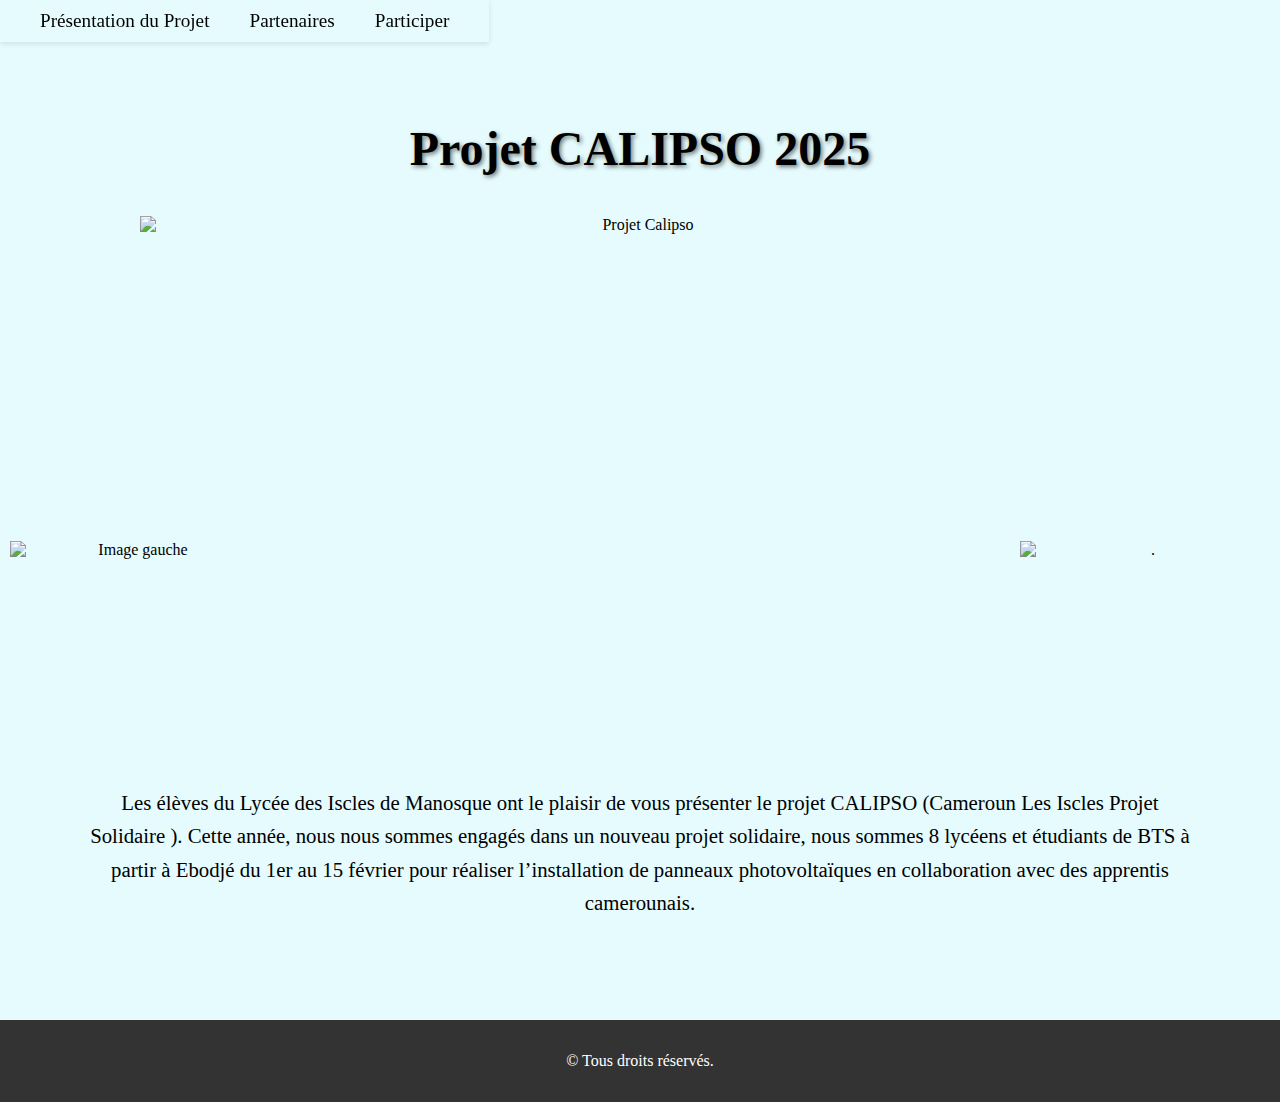
==== index.html @ a4272c03 "Update index.html" ====
<!DOCTYPE html>
<html lang="fr">
<head>
    <meta charset="UTF-8">
    <meta name="viewport" content="width=device-width, initial-scale=1.0">
    <title>Projet Cameroun</title>
    <!-- Lien vers le fichier CSS -->
    <link rel="stylesheet" href="style.css">
</head>
<body>

    <!-- Navigation du site -->
    <header>
        <nav>
            <ul>
                <li><a href="accueil.html">Présentation du Projet </a></li>
                <li><a href="about.html">Partenaires</a></li>
                <li><a href="contact.html">Participer</a></li>
            </ul>
        </nav>
    </header>

   <section id="accueil">
    <!-- Titre principal -->
    <h1>Projet CALIPSO 2025</h1>
    
    <!-- Image principale -->
    <img src="https://www.globe-reporters.org/IMG/jpg/07_clement.jpg" width="1000" height="550" alt="Projet Calipso" class="image-principale">
    
    <!-- Texte sous le titre -->
    <p class="texte-sous-titre">
        Les élèves du Lycée des Iscles de Manosque ont le plaisir de vous présenter le projet CALIPSO (Cameroun Les Iscles Projet Solidaire ). Cette année, nous nous sommes engagés dans un nouveau projet solidaire, nous sommes 8 lycéens et étudiants de BTS à partir à Ebodjé du 1er au 15 février pour réaliser l’installation de panneaux photovoltaïques en collaboration avec des apprentis camerounais.
    </p>
    
    <!-- Images à gauche et à droite du titre -->
    <img class="image-left" src="https://www.site.ac-aix-marseille.fr/clg-camus-tourdaigues/spip/sites/www.site/clg-camus-tourdaigues/spip/local/cache-gd2/cd/a99e94c6a093be8fc6630582cff243.png?1711368260" alt="Image gauche">
    <img class="image-right" src="hhttps://www.festivaldessolidarites.org/wp-content/uploads/2024/09/logoafricafrance0101250-1-253x300.jpg" alt=".">
</section>

    <footer>
        <p>&copy; Tous droits réservés.</p>
    </footer>

</body>
</html>


</body>
</html>
---- style.css ----
/* Fond du site */
html {
    height: 100%; /* Assure que le conteneur principal couvre toute la hauteur */
}

body {
    min-height: 100%; /* Permet de s'étendre si le contenu dépasse la hauteur */
    margin: 0; /* Supprime les marges par défaut */
    padding: 0; /* Supprime les espacements par défaut */
    background-color: #e5fbfd; /* Couleur de fond pour tout le site */
    padding-top: 60px; /* Espace pour que le contenu ne soit pas caché sous la navigation */
}

/* Navigation */
header nav {
    position: fixed;  /* Fixe la navigation en haut */
    top: 0;  /* Positionne la navigation en haut de la fenêtre */
    left: 0;  /* Positionne la navigation à droite de la page */
    width: auto;  /* Laisse la largeur s'ajuster automatiquement */
    z-index: 1000;  /* Met la navigation au-dessus des autres éléments */
    background-color: #e5fbfd;  /* Fond de la navigation pour qu'elle soit visible */
    box-shadow: 0 2px 5px rgba(0, 0, 0, 0.1);  /* Ombre sous la barre de navigation */
    padding: 10px 20px;  /* Espacement autour des éléments de la navigation */
}

/* Styles pour les éléments de la navigation */
header nav ul {
    display: flex;
    align-items: center;
    padding: 0;
    margin: 0;
    list-style: none;
    justify-content: flex-end;  /* Aligne les éléments de la navigation à droite */
}

header nav ul li {
    margin: 0 20px;  /* Espacement entre les éléments de la navigation */
}

header nav ul li a {
    color: black;  /* Couleur des liens */
    text-decoration: none;  /* Pas de soulignement par défaut */
    font-size: 1.2rem;  /* Taille du texte */
}

header nav ul li a:hover {
    text-decoration: underline;  /* Sous-ligne le lien au survol */
}

/* Pour ajouter un espacement au contenu sous la barre de navigation */
body {
    padding-top: 60px; /* Espace pour que le contenu ne soit pas caché sous la navigation */
}

/* Section avec image de fond et titre centré */
section {
    display: flex;
    flex-direction: column;
    justify-content: center; /* Centre le contenu verticalement */
    align-items: center; /* Centre le contenu horizontalement */
    height: 100vh; /* Prend toute la hauteur de la fenêtre */
    text-align: center; /* Centre le texte dans la section */
    
    background-color: #e5fbfd; /* Couleur de fond uniforme */
    color: black; /* Texte en noir */
}

/* Centrer uniquement le titre h1 */
section h1 {
    font-size: 3rem; /* Ajuste la taille du texte */
    margin: 0;
    z-index: 1; /* Assure que le texte s'affiche au-dessus de l'image */
    text-shadow: 2px 2px 4px rgba(0, 0, 0, 0.5); /* Améliore la lisibilité du texte reflets */
}

/* texte de acceuil.html */
.texte-gauche {
    text-align: center; /* Aligne le texte au centre */
    margin-top: 45px; /* Espace entre le titre et le texte */
    font-size: 1.6rem; /* Ajuste la taille du texte */
    line-height: 1.6; /* Améliore la lisibilité */
}

/* texte de contact.html */
.demande {
    text-align: left; /* Aligne le texte à gauche */
    margin-top: 45px; /* Espace entre le titre et le texte */
    margin-left: 0; /* Assure que le texte commence à gauche */
    font-size: 1.6rem; /* Ajuste la taille du texte */
    line-height: 1.6; /* Améliore la lisibilité */
}

#accueil h1 {
    margin-bottom: 20px; /* Ajustez cet espace entre le titre et l'image */
    text-align: center; /* Optionnel, pour centrer le titre */
}

#accueil img {
    display: block; /* Centrer l'image horizontalement */
    margin: 0 auto; /* Centrer l'image */
    margin-top: 20px; /* Espace au-dessus de l'image, si nécessaire */
}

/* Conteneur pour le titre avec images de chaque côté */
#accueil {
    position: relative; /* Permet de positionner les images relatives au conteneur */
    text-align: center; /* Centre le titre */
    margin: 20px 0;
}

/* Images à gauche et à droite du titre */
#accueil .image-left,
#accueil .image-right {
    position: absolute;
    top: 50%; /* Aligne verticalement au centre du titre */
    transform: translateY(-50%); /* Compense le décalage */
    width: 250px; /* Largeur des images */
    height: auto; /* Conserve les proportions */
}

#accueil .image-left {
    left: 10px; /* Place l'image à gauche */
}

#accueil .image-right {
    right: 10px; /* Place l'image à droite */
}

/* Texte sous le titre */
#accueil .texte-sous-titre {
    margin: 20px auto; /* Ajoute de l'espace autour du texte */
    font-size: 1.3rem; /* Taille du texte */
    line-height: 1.6; /* Espacement des lignes pour une meilleure lisibilité */
    max-width: 1100px; /* Limite la largeur du texte */
    text-align: center; /* Centre le texte horizontalement */
}

/* Styles spécifiques à la page partenaires */
body.page-partenaires section {
    display: flex;
    flex-direction: column; /* Aligne les éléments verticalement */
    justify-content: center; /* Centre le contenu verticalement */
    align-items: center; /* Centre le contenu horizontalement */
    text-align: center; /* Aligne le texte au centre */
    padding: 40px;
    background-color: #e5fbfd; /* Uniformise la couleur de fond */
    color: black;
}

body.page-partenaires section h1 {
    font-size: 3rem;
    margin: 0;
    z-index: 1;
    text-shadow: 2px 2px 4px rgba(0, 0, 0, 0.5);
}

/* Conteneur pour les partenaires */
body.page-partenaires .partenaires-container {
    display: flex;
    flex-direction: column; /* Aligne les éléments verticalement */
    gap: 45px; /* Espacement entre chaque partenaire */
    align-items: flex-start; /* Aligne les éléments à gauche du conteneur */
    margin-top: 20px; /* Ajoute un espacement au-dessus */
}

/* Chaque partenaire (image + texte) */
body.page-partenaires .partenaire {
    display: flex;
    align-items: center; /* Aligne les images et le texte verticalement */
}

/* Style des images */
body.page-partenaires .partenaire img {
    width: 160px; /* Ajustez la largeur selon vos besoins */
    height: auto; /* Conserve les proportions de l'image */
    margin-right: 30px; /* Espace entre l'image et le texte */
}

/* Texte à droite de chaque image */
body.page-partenaires .partenaire p {
    margin: 0; /* Supprime les marges par défaut */
    font-size: 1.6rem; /* Ajustez la taille du texte selon vos préférences */
    line-height: 1.5; /* Améliore la lisibilité */
}

/* Flèche pointant vers le bas */
.arrow-down {
    font-size: 5rem; /* Taille de la flèche */
    text-align: center; /* Centrer horizontalement */
    margin-top: 20px; /* Espace entre l'image et la flèche */
    color: black; /* Couleur de la flèche */
    cursor: pointer; /* Curseur en forme de main pour indiquer que c'est cliquable */
    animation: bounce 1s infinite; /* Animation de rebond */
}

/* Animation de rebond de la flèche */
@keyframes bounce {
    0%, 100% {
        transform: translateY(0);
    }
    50% {
        transform: translateY(10px); /* Fait "rebondir" la flèche */
    }
}

/* Images alignées horizontalement pour la page d'accueil */
.page-accueil .accueil-image-container {
    display: flex;
    justify-content: center; /* Centre les images horizontalement */
    gap: 20px; /* Espace entre les images */
    margin-bottom: 20px; /* Espace sous le groupe d'images */
}

.page-accueil .accueil-image-container img {
    width: 30%; /* Les images occupent 30% de la largeur du conteneur parent */
    max-width: 500px; /* Largeur maximale */
    height: 250px; /* Conserve les proportions des images */
    border-radius: 5px; /* Ajoute un léger arrondi aux coins */
    box-shadow: 0 4px 6px rgba(0, 0, 0, 0.1); /* Ajoute une ombre légère */
}

/* Blocs répétitifs */
.page-accueil .bloc-repe {
    margin-top: 60px; /* Espace entre les blocs */
    text-align: center;
}

.page-accueil .bloc-repe h2 {
    font-size: 2rem;
    color: #2DE308;
    margin-bottom: 15px;
}

.page-accueil .bloc-repe p {
    font-size: 1.6rem;
    line-height: 1.6;
    max-width: 1100px;
    margin: 0 auto; /* Centrer le paragraphe */
}


/* Footer (reste inchangé) */
footer {
    text-align: center;
    padding: 1rem;
    background-color: #333;
    color: white;
    margin-top: 40px;
}
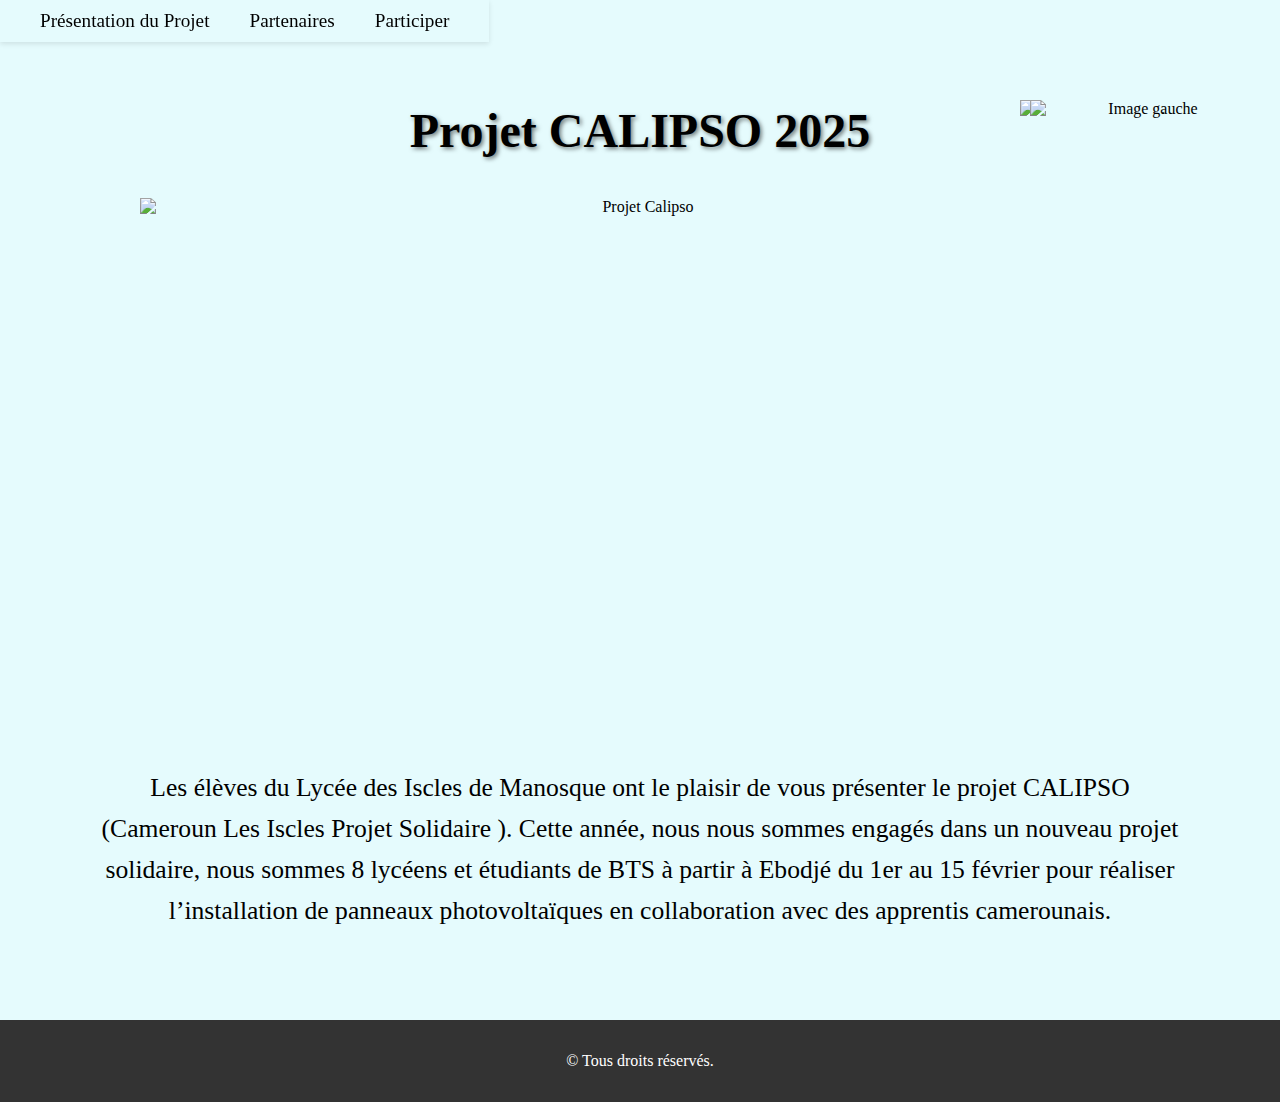
==== commit 4b336571: "Update index.html" ====
--- a/index.html
+++ b/index.html
@@ -33,8 +33,8 @@
     </p>
     
     <!-- Images à gauche et à droite du titre -->
-    <img class="image-left" src="https://www.site.ac-aix-marseille.fr/clg-camus-tourdaigues/spip/sites/www.site/clg-camus-tourdaigues/spip/local/cache-gd2/cd/a99e94c6a093be8fc6630582cff243.png?1711368260" alt="Image gauche">
-    <img class="image-right" src="hhttps://www.festivaldessolidarites.org/wp-content/uploads/2024/09/logoafricafrance0101250-1-253x300.jpg" alt=".">
+    <img class="image-left" src="hhttps://www.site.ac-aix-marseille.fr/clg-camus-tourdaigues/spip/sites/www.site/clg-camus-tourdaigues/spip/local/cache-gd2/cd/a99e94c6a093be8fc6630582cff243.png?1711368260" alt="Image gauche">
+    <img class="image-right" src="https://raw.githubusercontent.com/tms991/Projet-Cameroun/main/calipso-2.png" alt=".">
 </section>
 
     <footer>
--- a/style.css
+++ b/style.css
@@ -70,7 +70,7 @@
     font-size: 3rem; /* Ajuste la taille du texte */
     margin: 0;
     z-index: 1; /* Assure que le texte s'affiche au-dessus de l'image */
-    text-shadow: 2px 2px 4px rgba(0, 0, 0, 0.5); /* Améliore la lisibilité du texte reflets */
+    text-shadow: 2px 2px 4px rgba(0, 0, 0, 0.5); /* Améliore la lisibilité du texte */
 }
 
 /* texte de acceuil.html */
@@ -90,17 +90,20 @@
     line-height: 1.6; /* Améliore la lisibilité */
 }
 
+/* Titre de la page accueil */
 #accueil h1 {
-    margin-bottom: 20px; /* Ajustez cet espace entre le titre et l'image */
+    margin-bottom: 20px; /* Ajuste l'espace entre le titre et l'image */
     text-align: center; /* Optionnel, pour centrer le titre */
 }
 
+/* Image principale */
 #accueil img {
     display: block; /* Centrer l'image horizontalement */
     margin: 0 auto; /* Centrer l'image */
-    margin-top: 20px; /* Espace au-dessus de l'image, si nécessaire */
-}
-
+    margin-top: 20px; /* Espace au-dessus de l'image */
+}
+
+/* Conteneur pour le titre avec images de chaque côté */
 /* Conteneur pour le titre avec images de chaque côté */
 #accueil {
     position: relative; /* Permet de positionner les images relatives au conteneur */
@@ -108,28 +111,28 @@
     margin: 20px 0;
 }
 
-/* Images à gauche et à droite du titre */
+/* Images à gauche et à droite du titre (positionnées en haut à droite de la page) */
 #accueil .image-left,
 #accueil .image-right {
     position: absolute;
-    top: 50%; /* Aligne verticalement au centre du titre */
-    transform: translateY(-50%); /* Compense le décalage */
+    top: 0; /* Aligne les images tout en haut de la page */
     width: 250px; /* Largeur des images */
     height: auto; /* Conserve les proportions */
 }
 
 #accueil .image-left {
-    left: 10px; /* Place l'image à gauche */
+    right: 10px; /* Place l'image à gauche de l'autre image, tout en haut */
 }
 
 #accueil .image-right {
-    right: 10px; /* Place l'image à droite */
-}
+    right: 0; /* Place l'image à droite */
+}
+
 
 /* Texte sous le titre */
 #accueil .texte-sous-titre {
-    margin: 20px auto; /* Ajoute de l'espace autour du texte */
-    font-size: 1.3rem; /* Taille du texte */
+    margin-top: 20px; /* Espace entre l'image principale et le texte */
+    font-size: 1.6rem; /* Taille du texte */
     line-height: 1.6; /* Espacement des lignes pour une meilleure lisibilité */
     max-width: 1100px; /* Limite la largeur du texte */
     text-align: center; /* Centre le texte horizontalement */
@@ -221,7 +224,7 @@
 
 /* Blocs répétitifs */
 .page-accueil .bloc-repe {
-    margin-top: 60px; /* Espace entre les blocs */
+    margin-top: 80px; /* Espace entre les blocs */
     text-align: center;
 }
 
@@ -238,8 +241,7 @@
     margin: 0 auto; /* Centrer le paragraphe */
 }
 
-
-/* Footer (reste inchangé) */
+/* Footer */
 footer {
     text-align: center;
     padding: 1rem;
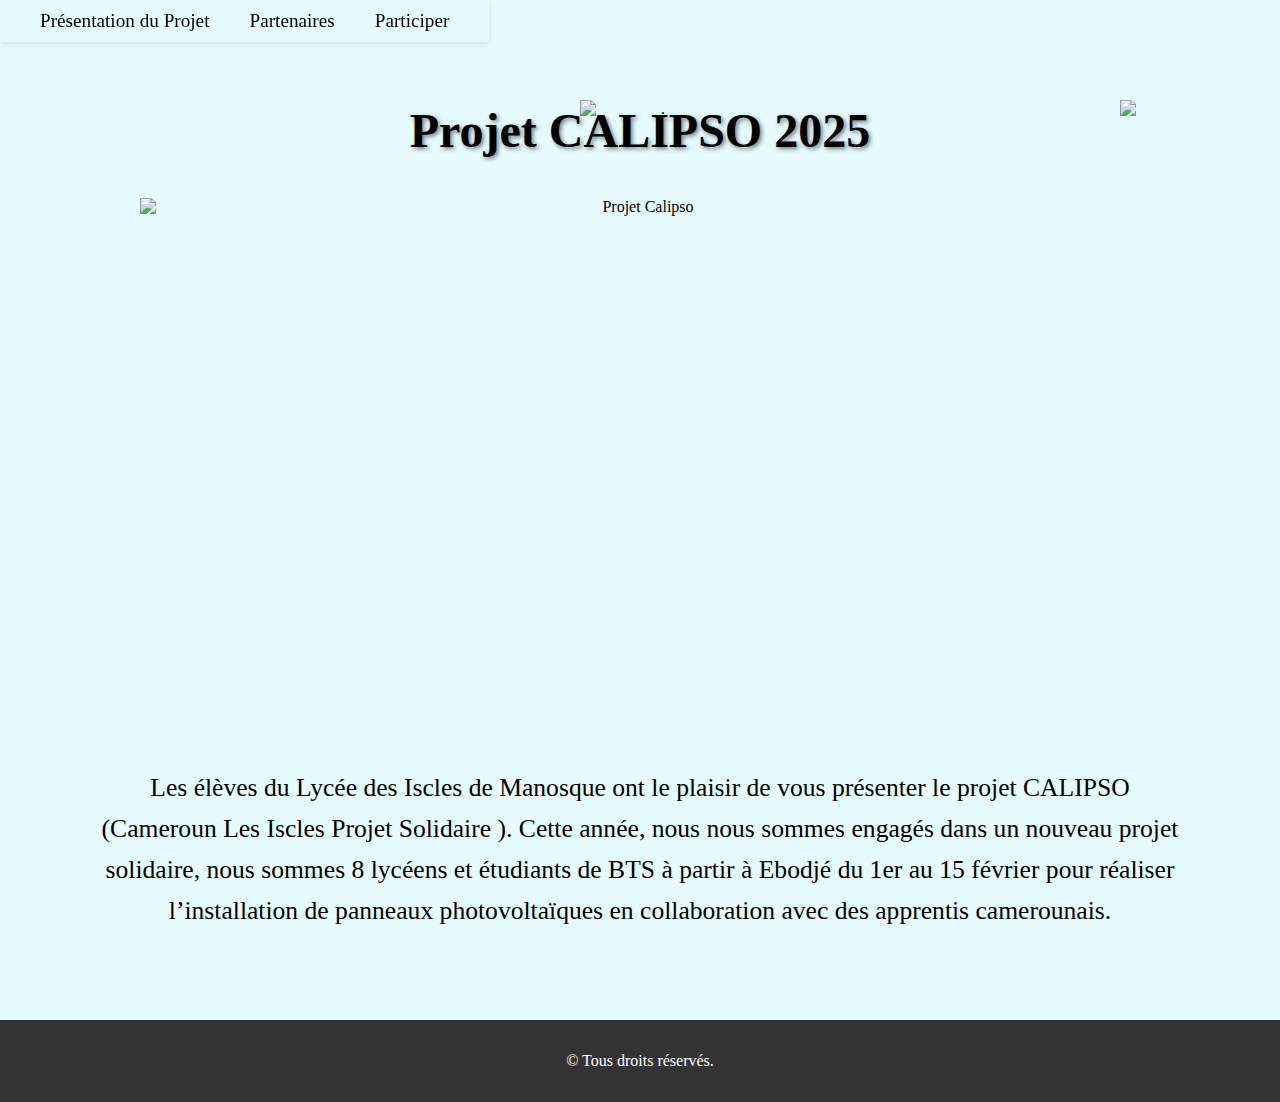
==== commit 1a02bcc7: "Update index.html" ====
--- a/index.html
+++ b/index.html
@@ -33,7 +33,7 @@
     </p>
     
     <!-- Images à gauche et à droite du titre -->
-    <img class="image-left" src="hhttps://www.site.ac-aix-marseille.fr/clg-camus-tourdaigues/spip/sites/www.site/clg-camus-tourdaigues/spip/local/cache-gd2/cd/a99e94c6a093be8fc6630582cff243.png?1711368260" alt="Image gauche">
+    <img class="image-left" src="hhttps://www.site.ac-aix-marseille.fr/clg-camus-tourdaigues/spip/sites/www.site/clg-camus-tourdaigues/spip/local/cache-gd2/cd/a99e94c6a093be8fc6630582cff243.png?1711368260" alt=" ">
     <img class="image-right" src="https://raw.githubusercontent.com/tms991/Projet-Cameroun/main/calipso-2.png" alt=".">
 </section>
 
--- a/style.css
+++ b/style.css
@@ -116,7 +116,7 @@
 #accueil .image-right {
     position: absolute;
     top: 0; /* Aligne les images tout en haut de la page */
-    width: 250px; /* Largeur des images */
+    width: 150px; /* Largeur des images */
     height: auto; /* Conserve les proportions */
 }
 
@@ -125,7 +125,7 @@
 }
 
 #accueil .image-right {
-    right: 0; /* Place l'image à droite */
+    right: 550px; /* Place l'image à droite */
 }
 
 
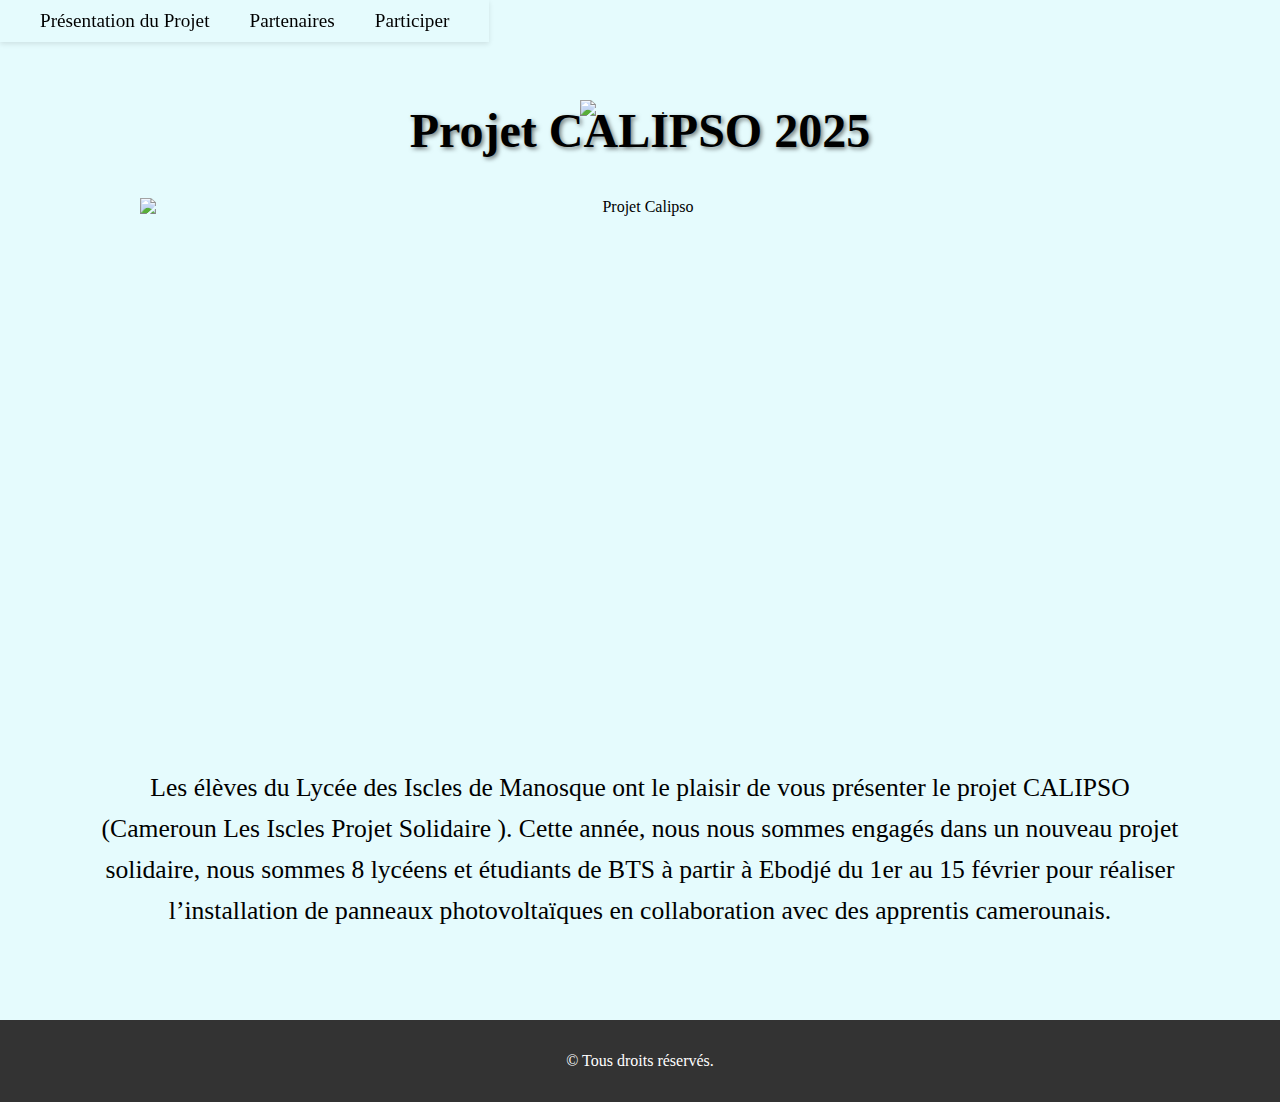
==== commit 1da670b8: "Update index.html" ====
--- a/index.html
+++ b/index.html
@@ -33,7 +33,6 @@
     </p>
     
     <!-- Images à gauche et à droite du titre -->
-    <img class="image-left" src="hhttps://www.site.ac-aix-marseille.fr/clg-camus-tourdaigues/spip/sites/www.site/clg-camus-tourdaigues/spip/local/cache-gd2/cd/a99e94c6a093be8fc6630582cff243.png?1711368260" alt=" ">
     <img class="image-right" src="https://raw.githubusercontent.com/tms991/Projet-Cameroun/main/calipso-2.png" alt=".">
 </section>
 
--- a/style.css
+++ b/style.css
@@ -248,4 +248,3 @@
     background-color: #333;
     color: white;
     margin-top: 40px;
-}
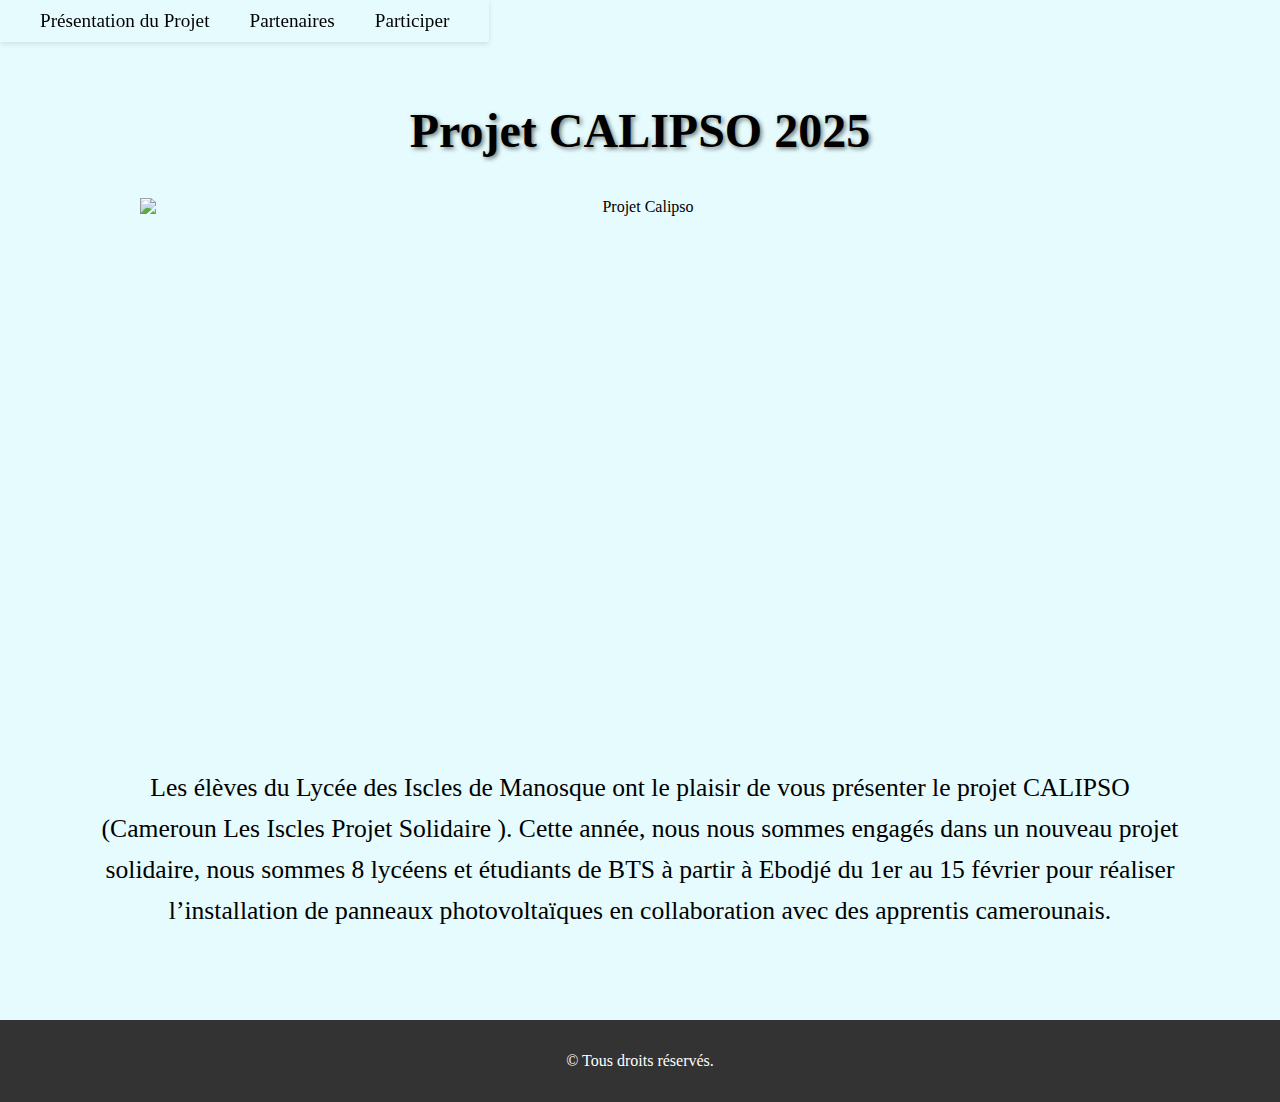
==== commit d6836442: "Update index.html" ====
--- a/index.html
+++ b/index.html
@@ -33,16 +33,12 @@
     </p>
     
     <!-- Images à gauche et à droite du titre -->
-    <img class="image-right" src="https://raw.githubusercontent.com/tms991/Projet-Cameroun/main/calipso-2.png" alt=".">
+    
 </section>
 
     <footer>
         <p>&copy; Tous droits réservés.</p>
     </footer>
-
+<script src="script.js"></script>
 </body>
 </html>
-
-
-</body>
-</html>
--- a/style.css
+++ b/style.css
@@ -248,3 +248,17 @@
     background-color: #333;
     color: white;
     margin-top: 40px;
+}
+    
+#accueil h1, #accueil p, #accueil img {
+    opacity: 0; 
+    transform: translatex(-160px); 
+    transition: all 3s ease-in-out; 
+}
+
+
+#accueil h1.show, #accueil p.show, #accueil img.show {
+    opacity: 1; 
+    transform: translateY(0); 
+}
+
